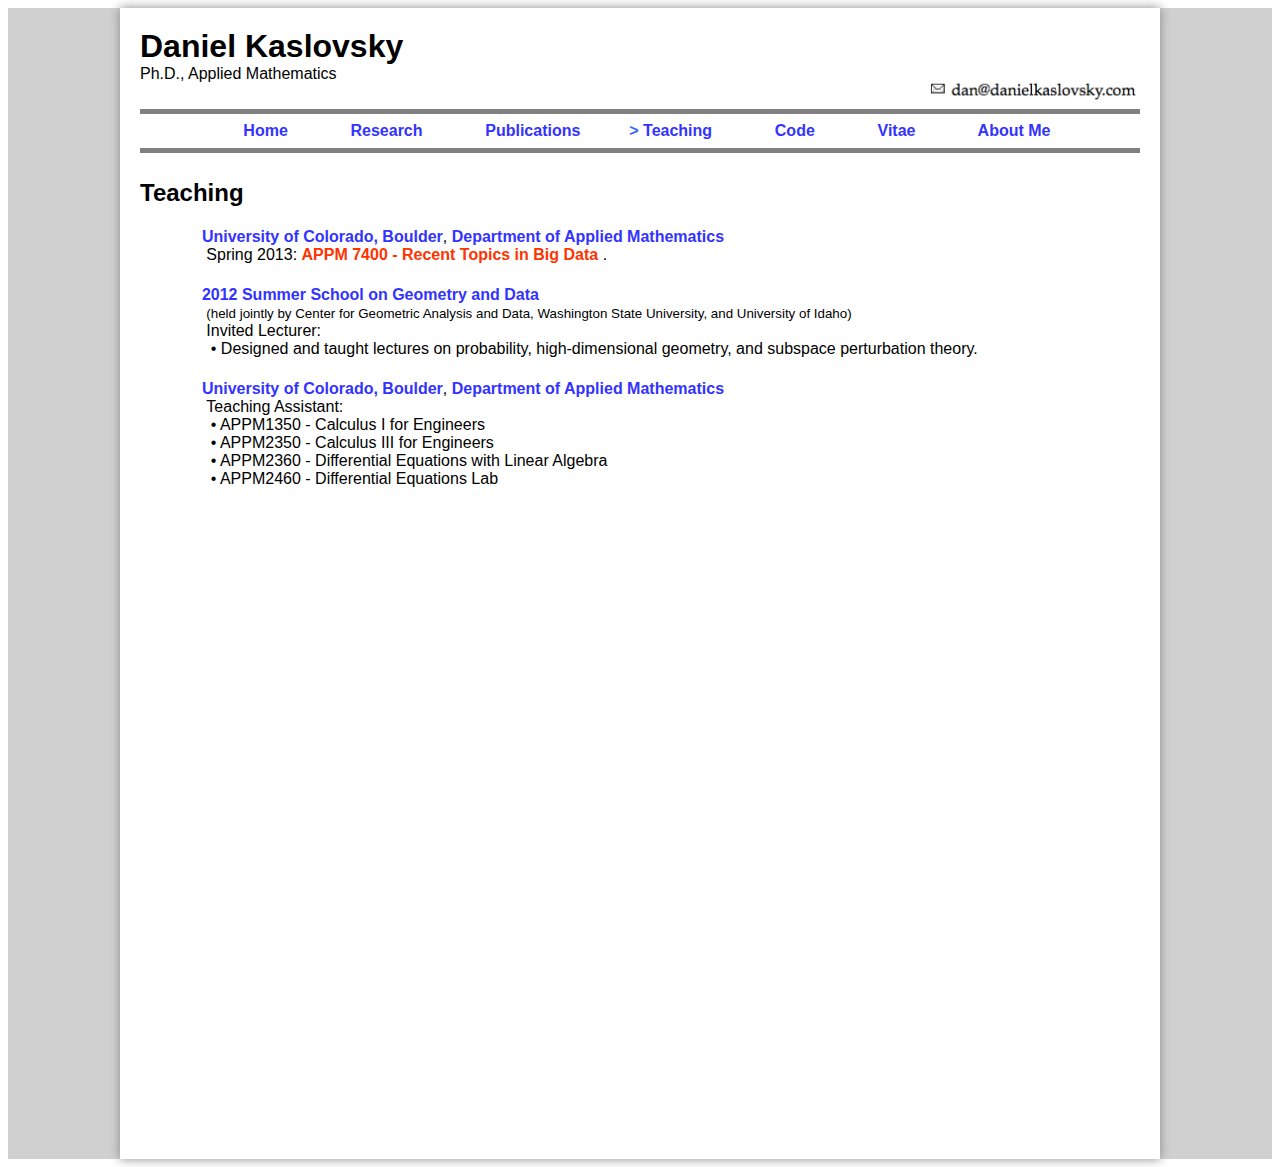
==== teaching.html @ 29bd76e5 "teaching" ====
<!DOCTYPE html
  PUBLIC "-//W3C//DTD XHTML 1.0 Transitional//EN" "http://www.w3.org/TR/xhtml1/DTD/xhtml1-transitional.dtd">

<html>

<head>
  <title>Daniel N. Kaslovsky</title>
  <meta name="Author" content="Daniel N. Kaslovsky" />
  <meta name="Keywords"
    content="Daniel N. Kaslovsky, high-dimensional data, data analysis, computation, computational, randomized, random sampling, Daniel Kaslovsky, Dan Kaslovsky, Kaslovsky" />
  <meta name="Description" content="Website of Daniel N. Kaslovsky" />
  <meta http-equiv="content-Type" content="text/html; charset=iso-8859-1" />
  <link type="text/css" rel="stylesheet" href="style.css" />

  <!--Google Anlaytics script goes here-->
  <script type="text/javascript">
    var _gaq = _gaq || [];
    _gaq.push(['_setAccount', 'UA-42209832-1']);
    _gaq.push(['_trackPageview']);
    (function () {
      var ga = document.createElement('script'); ga.type = 'text/javascript'; ga.async = true;
      ga.src = ('https:' == document.location.protocol ? 'https://ssl' : 'http://www') + '.google-analytics.com/ga.js';
      var s = document.getElementsByTagName('script')[0]; s.parentNode.insertBefore(ga, s);
    })();
  </script>
</head>


<body>

  <div id="container">
    <div id="center">

      <!--TOP-->
      <h1>Daniel Kaslovsky</h1>
      <div class="left">Ph.D., Applied Mathematics</div>
      <div class="right"><img src="email_address.png" width="218" height="30" style='margin: 10px 0px 0px 0px'></div>
      <br />
      <br />

      <!--Menu Bar-->
      <div class="center" align="center">
        <HR size="5" NOSHADE>
        <b>
          <FONT COLOR="#FFFFFF">&#62;</FONT>
        </b>
        <a href="index">Home</a>
        &nbsp;&nbsp;&nbsp;&nbsp;
        &nbsp;&nbsp;&nbsp;&nbsp;
        <b>
          <FONT COLOR="#FFFFFF">&#62;</FONT>
        </b>
        <a href="research">Research</a>
        &nbsp;&nbsp;&nbsp;&nbsp;
        &nbsp;&nbsp;&nbsp;&nbsp;
        <b>
          <FONT COLOR="#FFFFFF">&#62;</FONT>
        </b>
        <a href="publications">Publications</a>
        &nbsp;&nbsp;&nbsp;&nbsp;
        &nbsp;&nbsp;&nbsp;&nbsp;
        <b>
          <FONT COLOR="#3665FF">&#62;</FONT>
        </b>
        <a href="teaching">Teaching</a>
        &nbsp;&nbsp;&nbsp;&nbsp;
        &nbsp;&nbsp;&nbsp;&nbsp;
        <b>
          <FONT COLOR="#FFFFFF">&#62;</FONT>
        </b>
        <a href="code">Code</a>
        &nbsp;&nbsp;&nbsp;&nbsp;
        &nbsp;&nbsp;&nbsp;&nbsp;
        <b>
          <FONT COLOR="#FFFFFF">&#62;</FONT>
        </b>
        <a href="vitae">Vitae</a>
        &nbsp;&nbsp;&nbsp;&nbsp;
        &nbsp;&nbsp;&nbsp;&nbsp;
        <b>
          <FONT COLOR="#FFFFFF">&#62;</FONT>
        </b>
        <a href="aboutme">About Me</a>
        <HR size="5" NOSHADE>
      </div>
      <br />

      <!--End TOP-->

      <!--Teaching-->

      <h2>Teaching</h2>
      <br />
      <table align="center" WIDTH="90%">

        <tr>
          <td>
            <DIV ALIGN=LEFT>&nbsp;&nbsp;<a href="http://www.colorado.edu" target="blank">University of Colorado,
                Boulder</a>, <a href="http://amath.colorado.edu" target="blank">Department of Applied Mathematics</a>
              <br />
              &nbsp;&nbsp; Spring 2013: <a href="APPM7400-SPR13">
                <font color="#FF3300">APPM 7400 - Recent Topics in Big Data</font>
              </a>.&nbsp;
              <br />
              <br />
          </td>
        </tr>

        <tr>
          <td>
            <DIV ALIGN=LEFT>&nbsp;&nbsp;<a href="http://geometricanalysis.org/Workshops/2012SummerSchool"
                target="blank">2012 Summer School on Geometry and Data</a>
              <br />
              &nbsp;&nbsp;&nbsp;<small>(held jointly by Center for Geometric Analysis and Data, Washington State
                University, and University of Idaho)</small>
              <br />
              &nbsp;&nbsp;&nbsp;Invited Lecturer:
              <br />
              &nbsp;&nbsp;&nbsp; &bull; Designed and taught lectures on probability, high-dimensional geometry, and
              subspace perturbation theory.</DIV>
            <br />
          </td>
        </tr>

        <tr>
          <td>
            <DIV ALIGN=LEFT>&nbsp;&nbsp;<a href="http://www.colorado.edu" target="blank">University of Colorado,
                Boulder</a>, <a href="http://amath.colorado.edu" target="blank">Department of Applied Mathematics</a>
              <br />
              &nbsp;&nbsp;&nbsp;Teaching Assistant:
              <br />
              &nbsp;&nbsp;&nbsp; &bull; APPM1350 - Calculus I for Engineers<br />
              &nbsp;&nbsp;&nbsp; &bull; APPM2350 - Calculus III for Engineers<br />
              &nbsp;&nbsp;&nbsp; &bull; APPM2360 - Differential Equations with Linear Algebra<br />
              &nbsp;&nbsp;&nbsp; &bull; APPM2460 - Differential Equations Lab<br />
              &nbsp;&nbsp;&nbsp;
              <!--<small>[see my <a href="https://fcq.colorado.edu/UCBdata.htm" target="blank">FCQ</a> evaluations]</small>-->
            </DIV>
            <br />
            <br />
          </td>
        </tr>
      </table>

      <br /><br /><br /><br /><br /><br /><br /><br /><br /><br /><br />
      <br /><br /><br /><br /><br /><br /><br /><br /><br /><br /><br />
      <br /><br /><br /><br /><br /><br /><br /><br /><br /><br /><br />

    </div>
  </div>

</body>

</html>
---- style.css ----
/* body */
body{
    text-align: center;
}
/* links */
a:link {
    color: #3333FF;
    text-decoration: none;
    font-weight: bold;
}
a:hover {
    text-decoration: underline;
}
a:visited {
    color: #3333FF;
    text-decoration: none;
    font-weight: bold;
}
/* headings */
h1,h2,h3,h4 { 
    font-family: palatino, georgia, verdana, arial, sans-serif;
	font-weight: bold; padding-bottom: 0ex; }
h1 { font-size: 200%;
    text-align: left;
    margin: 0px 0px 0px 0px
}
h2 { font-size: 150%;
    text-align: left;
    margin: 0px 0px 0px 0px
}
h3 { 
    font-size: 125%;
}
h4 { 
    font-style: bold; 
}
/* container */
#container {
    margin: 0px;
    border: none;
    /*background-color: #F7F7F7;*/
    background-color: #D0D0D0;
}
/* center */
#center { 
    margin-left: auto;
    margin-right: auto;
    background-color: white;
	max-width: 1000px;
    text-align: justify;
    font-family: palatino, georgia, verdana, arial, sans-serif;
    -moz-box-shadow: 0 0 10px #888;
    -webkit-box-shadow: 0 0 10px #888;
    box-shadow: 0 0 10px #888;
    padding: 20px;
}


.left{ 
    float: left;
}
.right{
    float: right;
}
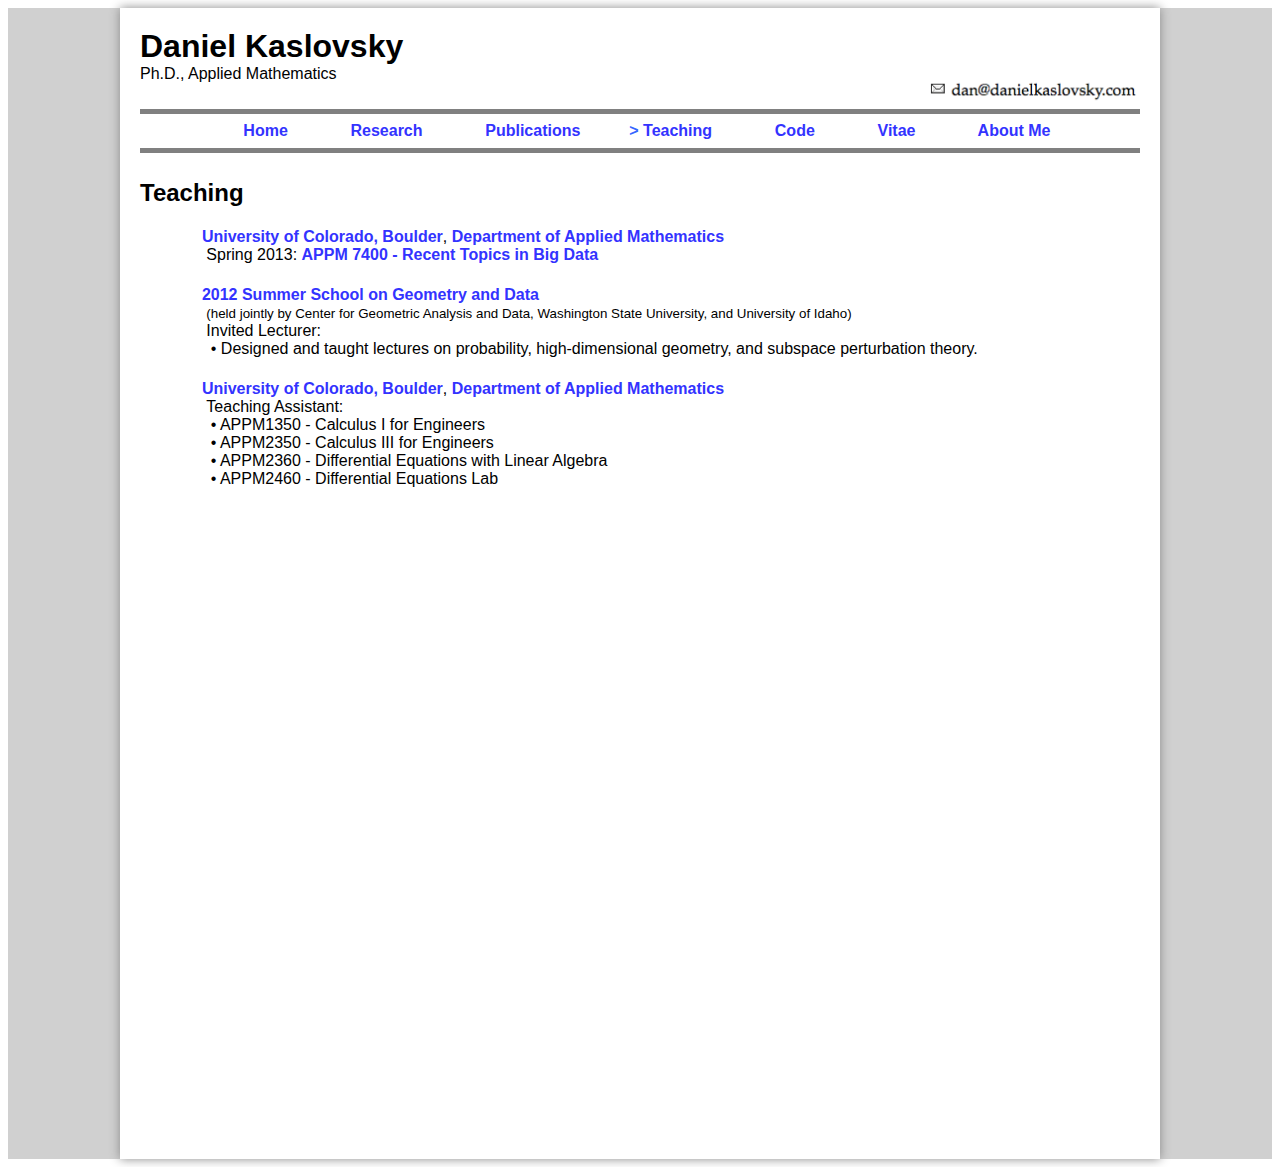
==== commit 9c0e3715: "remove red" ====
--- a/teaching.html
+++ b/teaching.html
@@ -99,8 +99,9 @@
                 Boulder</a>, <a href="http://amath.colorado.edu" target="blank">Department of Applied Mathematics</a>
               <br />
               &nbsp;&nbsp; Spring 2013: <a href="APPM7400-SPR13">
-                <font color="#FF3300">APPM 7400 - Recent Topics in Big Data</font>
-              </a>.&nbsp;
+                <!--<font color="#FF3300">APPM 7400 - Recent Topics in Big Data</font>-->
+                APPM 7400 - Recent Topics in Big Data
+              </a>&nbsp;
               <br />
               <br />
           </td>
